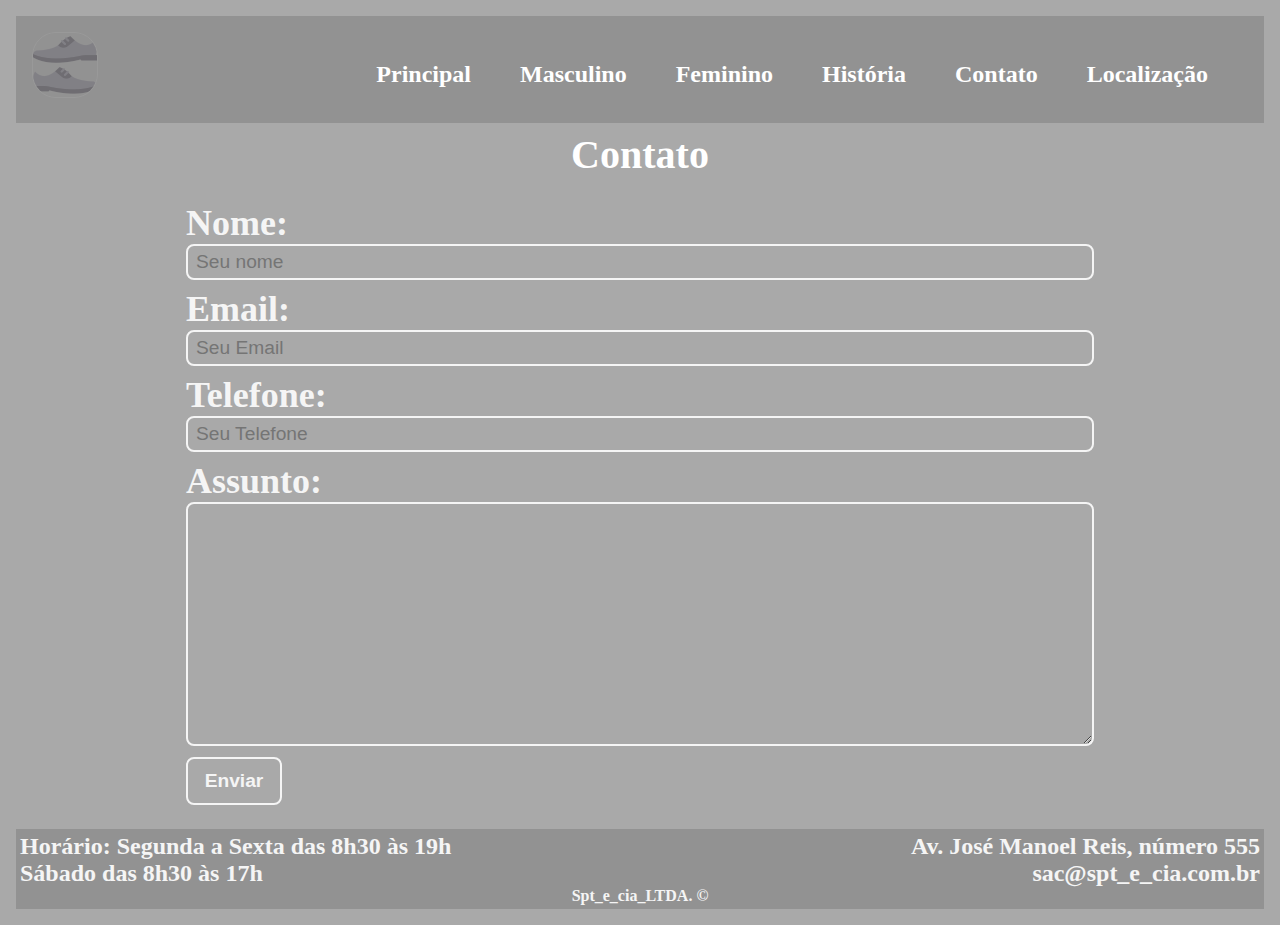
==== contato.html @ 298afd16 "primeiro commit" ====
<!DOCTYPE html>
<html lang="pt-BR">
<head>
    <meta charset="UTF-8">
    <meta http-equiv="X-UA-Compatible" content="IE=edge">
    <meta name="viewport" content="width=device-width, initial-scale=1.0">
    <link rel="stylesheet" href="./assets/css/style.css">
    <link rel="stylesheet" href="./assets/css/style_form.css">
    <title>Principal</title>
</head>
<body>
    <header class="cabecalho">
        <picture>
            <source media="(min-width: 380px)" srcset="./assets/img/icone_64.png">
            <source srcset="./assets/img/icone_128.png">
            <img class="icon" src="./assets/img/icone_128.png" alt="Logo da empresa">
        </picture>
        <nav>
            <ul>
                <li><a href="index.html">Principal</a></li>
                <li><a href="masculino.html">Masculino</a></li>
                <li><a href="feminino.html">Feminino</a></li>
                <li><a href="historia.html">História</a></li>
                <li><a href="contato.html">Contato</a></li>
                <li><a href="localizacao.html">Localização</a></li>               
            </ul>
        </nav>
    </header>
    <main>
        <h1>Contato</h1>
        <div class="formulario">
            <form action="" method="post">
                <label for="nome">Nome:</label>
                <input type="text" id="nome" placeholder="Seu nome">
                <label for="email">Email:</label>
                <input type="email" id="email" placeholder="Seu Email">
                <label for="telefone">Telefone:</label>
                <input type="tel" id="telefone" placeholder="Seu Telefone">
                <label for="assunto">Assunto:</label>
                <textarea id="assunto" ></textarea>
            <button type="submit">Enviar</button>
        </form>
        </div>
        
              
    </main>
    <footer>
        <div class="rodape">
            <p>Horário: Segunda a Sexta das 8h30 às 19h</p>
            <p>Av. José Manoel Reis, número 555</p>
        </div>
        <div class="rodape">
            <p>Sábado das 8h30 às 17h</p>
            <p>sac@spt_e_cia.com.br</p>
        </div> 
        <p>Spt_e_cia_LTDA. &copy;</p>
    </footer>
</body>
</html>
---- assets/css/style.css ----
*{
    margin: 0;
    padding: 0;
}
body{
    background-color: darkgray;
    color: whitesmoke;
    font-size: 1.0rem;
    font-weight: bold;
}

/* css cabeçalho */

.cabecalho{
    padding: 8px;
    display: flex;
    flex-direction: row;
    justify-content:space-between;
    align-items: center;
    background-color: rgba(140,140,140,0.8);
}

nav li{
    display: block;
    margin-right: 20px;
}

nav a{
    text-decoration: none;
    color: white;
    font-weight: bold;
    font-size: 1.2rem;    
}

nav a:hover{
    color: #f2f2f2;
    font-weight: bold;
    font-size: 1.1rem;
    transition: 0.5s;
    opacity: 0.7;
    cursor: pointer;   
}

/* css principal */

h1{
    padding: 8px;
    text-align: center;
    color: white;
    font-weight: bolder;
    font-size: 1.75rem;
}

.jovem-escolhendo-sapato{
    padding: 4px;
    display: flex;
    flex-direction: row;
    justify-content: space-between;
    align-items: center;
    gap: 4px; 
}

.img-jovem, .img-moca, .icon{
    border: 1px solid rgba(160,160,160,0.9);
    border-radius: 24px;
    opacity: 0.6;
}

.img-jovem:hover, .img-moca:hover, .icon:hover{
    transform: scale(1.1);
    transition: 0.6s;
    opacity: 1.0;
    cursor: pointer; 
}

.texto-principal{
    margin: 4px;
    padding: 4px;
    font-size: 0.75rem;
    font-weight: bold;
    color: whitesmoke;
    text-align: center;
}

/* css footer */

.rodape{
    display: flex;
    flex-direction: row;
    justify-content: space-between;
    align-items: flex-start;
    font-size: 0.5rem;
}

footer{
    padding: 4px;
    background-color: rgba(140,140,140,0.8);
    font-size: 0.4rem;
    text-align: center;
}


@media(min-width:380px){
    body, .texto-principal{
        font-size: 1.75rem;
        padding: 12px;
    }

    .cabecalho{
        padding: 8px;
        display: flex;
        flex-direction: row;
        justify-content:space-between;
        align-items:center;
        background-color: rgba(140,140,140,0.8);
    }

    h1, nav a:hover{
        font-size: 2.5rem;
    }

    nav li{
        display: inline;
        margin-right: 20px;
    }

    nav a, .rodape{
        font-size: 1.5rem;
    }

    footer{
        font-size:1rem;
    }
}

@media(min-width:600px){
    body, .texto-principal{
        font-size: 2.25rem;
        padding: 16px;
    }

    .cabecalho{
        padding: 16px;
    }

    h1, nav a:hover{
        font-size: 2.5rem;
    }

    nav li{
        display: inline;
        margin-right: 40px;
    }
}

@media(min-width:900px){
    body, .texto-principal{
        font-size: 2.25rem;
    }
}

@media(min-width:1200px){

    /* Não será feita a confirguração
    é apenas para lebrar do valor  */
}

@media(min-width:1800px){

    /* Não será feita a confirguração
    é apenas para lebrar do valor  */
}
---- assets/css/style_form.css ----
.formulario{
    margin-bottom: 8px;
    padding: 16px;
    display: flex;
    flex-direction: row;
    justify-content: center;
}

.formulario label{
    margin-bottom: 8px;
}

.formulario input, .formulario textarea{
    margin-bottom: 8px;
    display: block;
    width: 70vw;  
    font-size: 1.2rem;
    background-color: darkgrey;
    border: 2px solid whitesmoke;
    border-radius: 8px;
    color: darkblue;
    padding-left: 8px;
}

.formulario input{
    height: 32px;
}

.formulario textarea{
    height: 240px;
}

.formulario button{
    width: 96px;
    height: 48px;
    font-size: 1.2rem;
    background-color: darkgrey;
    border: 2px solid whitesmoke;
    border-radius: 8px;
    color: whitesmoke;
    font-weight: bold;
    cursor: pointer;
}
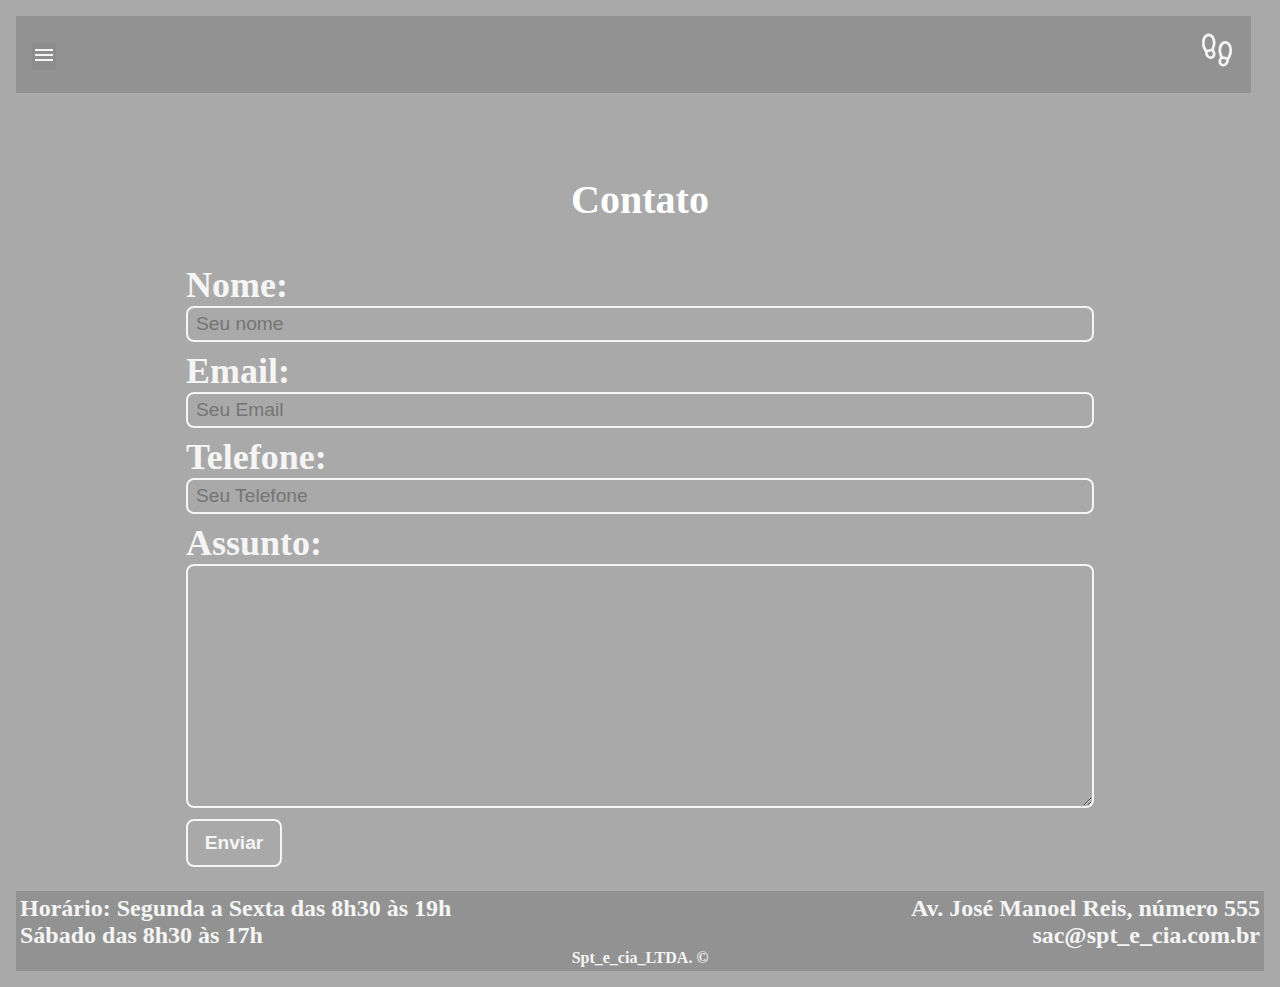
==== commit c4add59b: "Final Commit" ====
--- a/contato.html
+++ b/contato.html
@@ -6,24 +6,31 @@
     <meta name="viewport" content="width=device-width, initial-scale=1.0">
     <link rel="stylesheet" href="./assets/css/style.css">
     <link rel="stylesheet" href="./assets/css/style_form.css">
+    <script src="index.js"defer></script>
+    <link rel="stylesheet" href="https://fonts.googleapis.com/css2?family=Material+Symbols+Outlined:opsz,wght,FILL,GRAD@20..48,100..700,0..1,-50..200" />
     <title>Principal</title>
 </head>
 <body>
     <header class="cabecalho">
-        <picture>
-            <source media="(min-width: 380px)" srcset="./assets/img/icone_64.png">
-            <source srcset="./assets/img/icone_128.png">
-            <img class="icon" src="./assets/img/icone_128.png" alt="Logo da empresa">
-        </picture>
-        <nav>
+        <div class="menu">
             <ul>
-                <li><a href="index.html">Principal</a></li>
-                <li><a href="masculino.html">Masculino</a></li>
-                <li><a href="feminino.html">Feminino</a></li>
-                <li><a href="historia.html">História</a></li>
-                <li><a href="contato.html">Contato</a></li>
-                <li><a href="localizacao.html">Localização</a></li>               
+                <button class="btn-menu btn_btn"><span class="material-symbols-outlined">menu</span></button>
             </ul>
+        </div>
+            <ul>
+                <li>
+                    <span class="material-symbols-outlined" id="footprint">footprint</span>
+                </li>
+            </ul>
+        <nav class="navbar navbar_ativo">
+            <ul class="lista">
+            <li class="menu-itens"><a href="index.html"><span class="material-symbols-outlined">home</span>&emsp;<sup>Home</sup></a></li>
+            <li class="menu-itens"><a href="masculino.html"><span class="material-symbols-outlined">male</span>&emsp;<sup>Male</sup></a></li>
+            <li class="menu-itens"><a href="feminino.html"><span class="material-symbols-outlined">female</span>&emsp;<sup>Female</sup></a></li>
+            <li class="menu-itens"><a href="historia.html"><span class="material-symbols-outlined">menu_book</span>&emsp;<sup>History</sup></a></li>
+            <li class="menu-itens"><a href="contato.html"><span class="material-symbols-outlined">call</span>&emsp;<sup>Contact</sup></a></li>
+            <li class="menu-itens"><a href="localizacao.html"><span class="material-symbols-outlined">location_on</span>&emsp;<sup>Location</sup></a></li>
+            </ul>    
         </nav>
     </header>
     <main>
--- a/assets/css/style.css
+++ b/assets/css/style.css
@@ -1,6 +1,7 @@
 *{
     margin: 0;
     padding: 0;
+    list-style: none;
 }
 body{
     background-color: darkgray;
@@ -12,39 +13,68 @@
 /* css cabeçalho */
 
 .cabecalho{
-    padding: 8px;
-    display: flex;
+    width: 94vw;
+    display: block;
+    position: fixed;
     flex-direction: row;
     justify-content:space-between;
     align-items: center;
     background-color: rgba(140,140,140,0.8);
+    z-index: 1;
+}
+
+#footprint{
+    font-size: 2.25rem;
 }
 
 nav li{
     display: block;
-    margin-right: 20px;
 }
 
 nav a{
     text-decoration: none;
     color: white;
-    font-weight: bold;
-    font-size: 1.2rem;    
-}
-
-nav a:hover{
-    color: #f2f2f2;
-    font-weight: bold;
-    font-size: 1.1rem;
-    transition: 0.5s;
-    opacity: 0.7;
-    cursor: pointer;   
+    font-weight: bold; 
+}
+
+.btn-menu{
+    margin-right: 8vw;
+    background-color: rgba(140,140,140,0.8);
+    color: whitesmoke;
+    border: none;
+}
+
+.navbar{   
+    position: absolute;
+    top: 16.3vh;
+    right: 0vw;
+    width: 100%;
+    background-color: black;
+    color: whitesmoke;
+    transition: 800ms;
+    cursor: pointer;
+}
+
+.navbar_ativo{
+    right: -300vw;
+    transition: 800ms;
+}
+
+.lista{
+    display: flex;
+    flex-direction: column;
+    justify-content: center;
+    align-items: center;
 }
 
 /* css principal */
 
+main{
+    padding: 10rem 0 0 0;
+}
+
 h1{
-    padding: 8px;
+    padding: 0 0 25px 0;
     text-align: center;
     color: white;
     font-weight: bolder;
@@ -54,7 +84,7 @@
 .jovem-escolhendo-sapato{
     padding: 4px;
     display: flex;
-    flex-direction: row;
+    flex-direction: column;
     justify-content: space-between;
     align-items: center;
     gap: 4px; 
@@ -131,6 +161,8 @@
     footer{
         font-size:1rem;
     }
+
+    
 }
 
 @media(min-width:600px){
@@ -151,6 +183,11 @@
         display: inline;
         margin-right: 40px;
     }
+
+    .jovem-escolhendo-sapato{
+        display: flex;
+        flex-direction: column;
+    }
 }
 
 @media(min-width:900px){
@@ -162,12 +199,12 @@
 @media(min-width:1200px){
 
     /* Não será feita a confirguração
-    é apenas para lebrar do valor  */
+    é apenas para lembrar do valor  */
 }
 
 @media(min-width:1800px){
 
     /* Não será feita a confirguração
-    é apenas para lebrar do valor  */
-}
-
+    é apenas para lembrar do valor  */
+}
+
